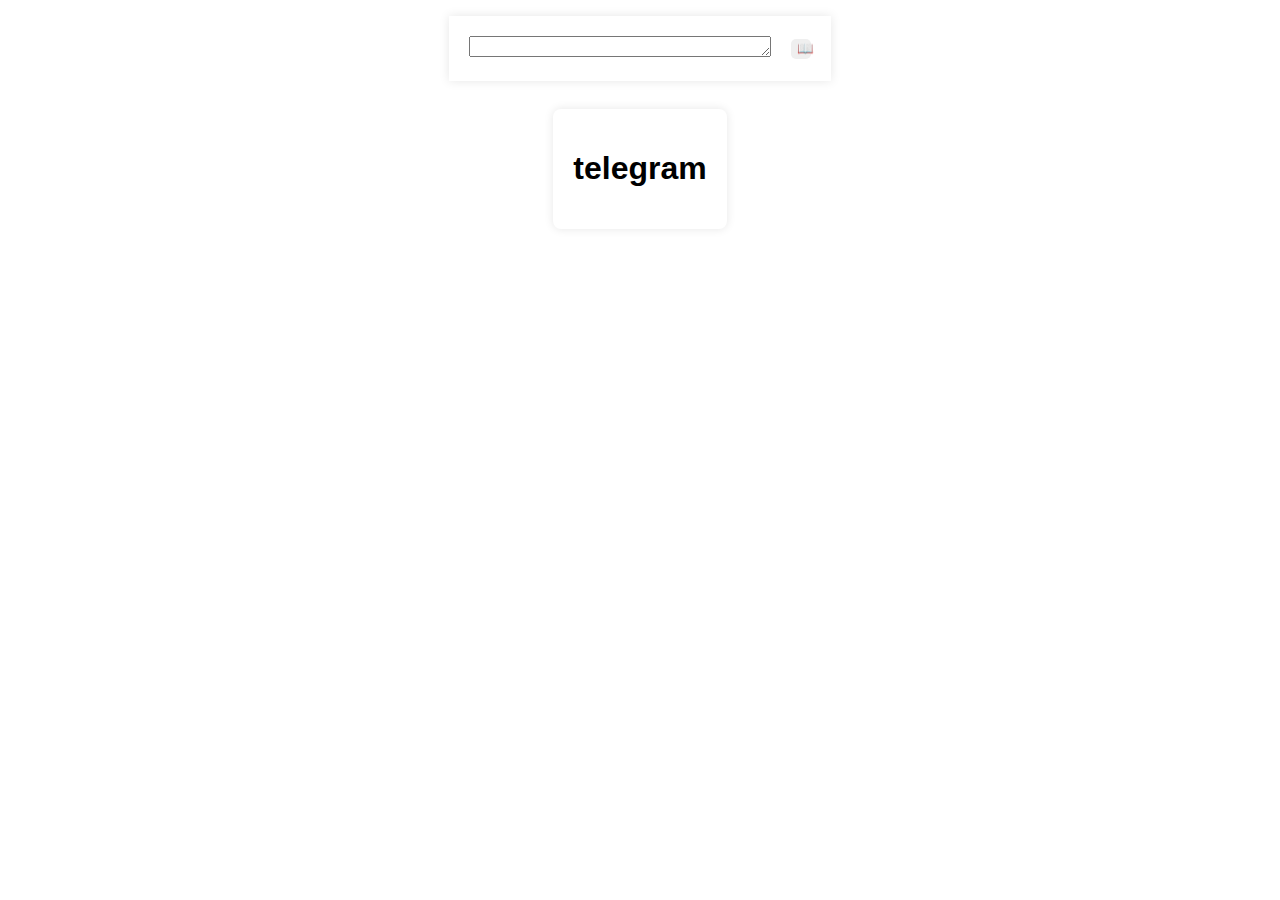
==== index.html @ a11e84e1 "hi" ====
<!DOCTYPE html>
<html lang="en">
<head>
    <meta charset="UTF-8">
    <meta http-equiv="X-UA-Compatible" content="IE=edge">
    <meta name="viewport" content="width=device-width, initial-scale=1.0, maximum-scale=1.0, user-scalable=no">
    <title>Telegram</title>
    <style>
        /* CSS styles go here */
        body {
            font-family: Arial, sans-serif;
            margin-right: 15px;
            margin-left: 15px;
            color: var(--tg-theme-text-color);
            background: var(--tg-theme-bg-color);
            display: flex;
            flex-direction: column;
            align-items: center;
        }

        .container {
            display: flex;
            align-items: center;
            flex-direction: column;
            max-width: 800px;
            margin: 20px auto;
            padding: 20px;
            background: var(--tg-theme-bg-color);
            border-radius: 8px;
            box-shadow: 0 0 10px rgba(0, 0, 0, 0.1);
        }

        .header-container {
            display: flex;
            align-items: center; /* Распределение элементов по ширине */
            margin: 8px auto;
            padding: 20px;
            background: var(--tg-theme-bg-color);
            box-shadow: 0 0 10px rgba(0, 0, 0, 0.1);
        }

        .search-bar {
            margin-right: 20px;
        }

        .filter_button {
            border: 0;
            border-radius: 5px;
            height: 20px;
            width: 20px;
            cursor: pointer;
        }
        }

        /* Add more styles as needed */
    </style>
</head>
<body>
    <header>
        <div class="header-container">
            <div class="search-bar">
                <form id="search">
                    <textarea id="message" name="message" rows="1" cols="35"></textarea>
                </form>
            </div>
            <div class="filter">
                <button class="filter_button">📖</button>
            </div>
        </div>
    </header>
    <div class="container">
        <h1>telegram</h1>
        <!-- Your content goes here -->
        <div id="messages">
            <!-- Display messages from Telegram here -->
        </div>
    </div>

    <script src="https://telegram.org/js/telegram-web-app.js"></script>
    <script>
        // JavaScript code goes here
        document.getElementById('search').addEventListener('submit', function(event) {
            event.preventDefault();
            const message = document.getElementById('message').value;
            // Implement sending message to Telegram API
            // Example: fetch('/send-message', { method: 'POST', body: JSON.stringify({ message }) })
            //   .then(response => response.json())
            //   .then(data => console.log(data))
            //   .catch(error => console.error('Error:', error));
            // You'll need to replace the example with your actual Telegram API endpoint
        });
    </script>
</body>
</html>
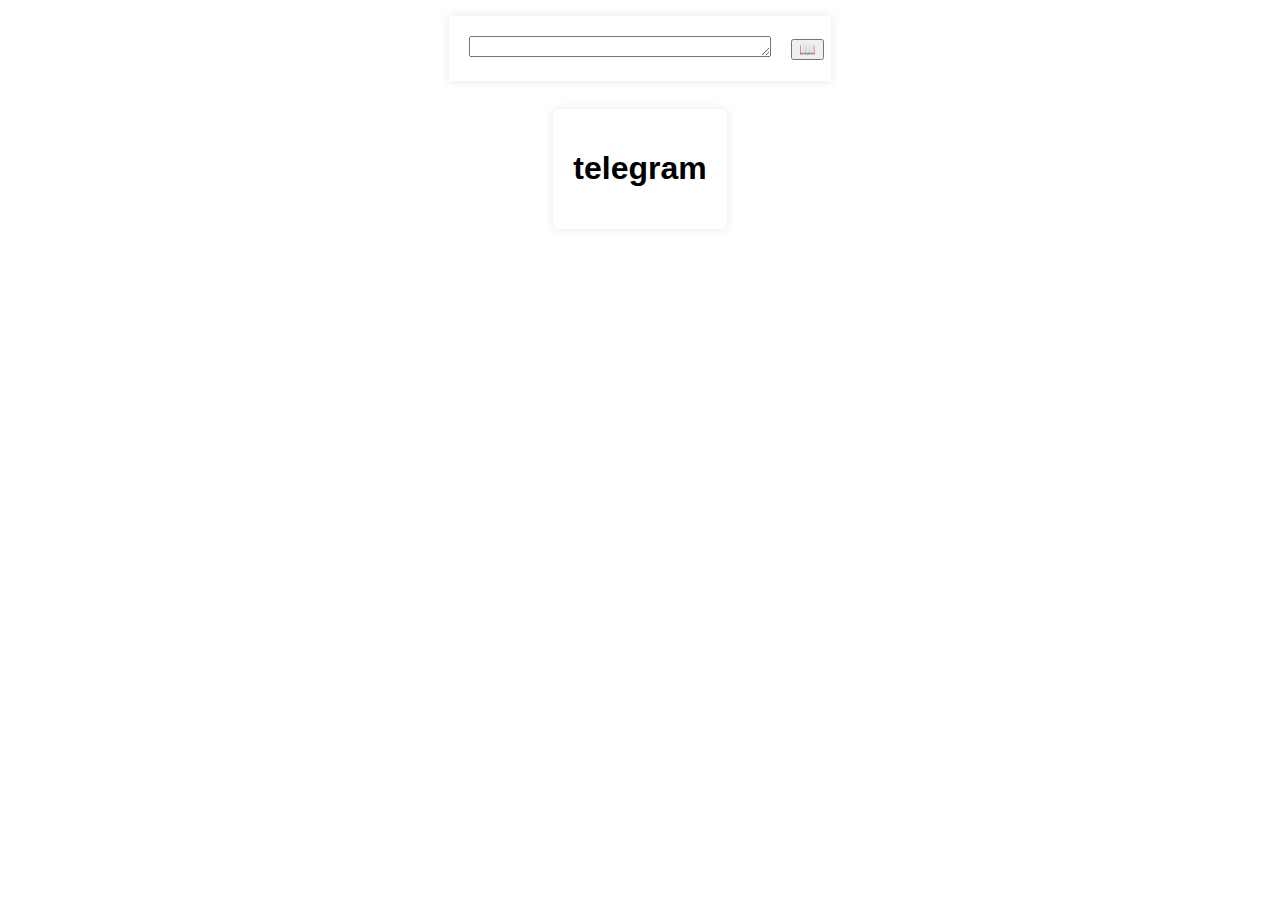
==== commit 30903948: "gg" ====
--- a/index.html
+++ b/index.html
@@ -16,6 +16,7 @@
             display: flex;
             flex-direction: column;
             align-items: center;
+            overflow-x: hidden;
         }
 
         .container {
@@ -43,13 +44,11 @@
             margin-right: 20px;
         }
 
-        .filter_button {
+        .filter {
             border: 0;
             border-radius: 5px;
             height: 20px;
             width: 20px;
-            cursor: pointer;
-        }
         }
 
         /* Add more styles as needed */
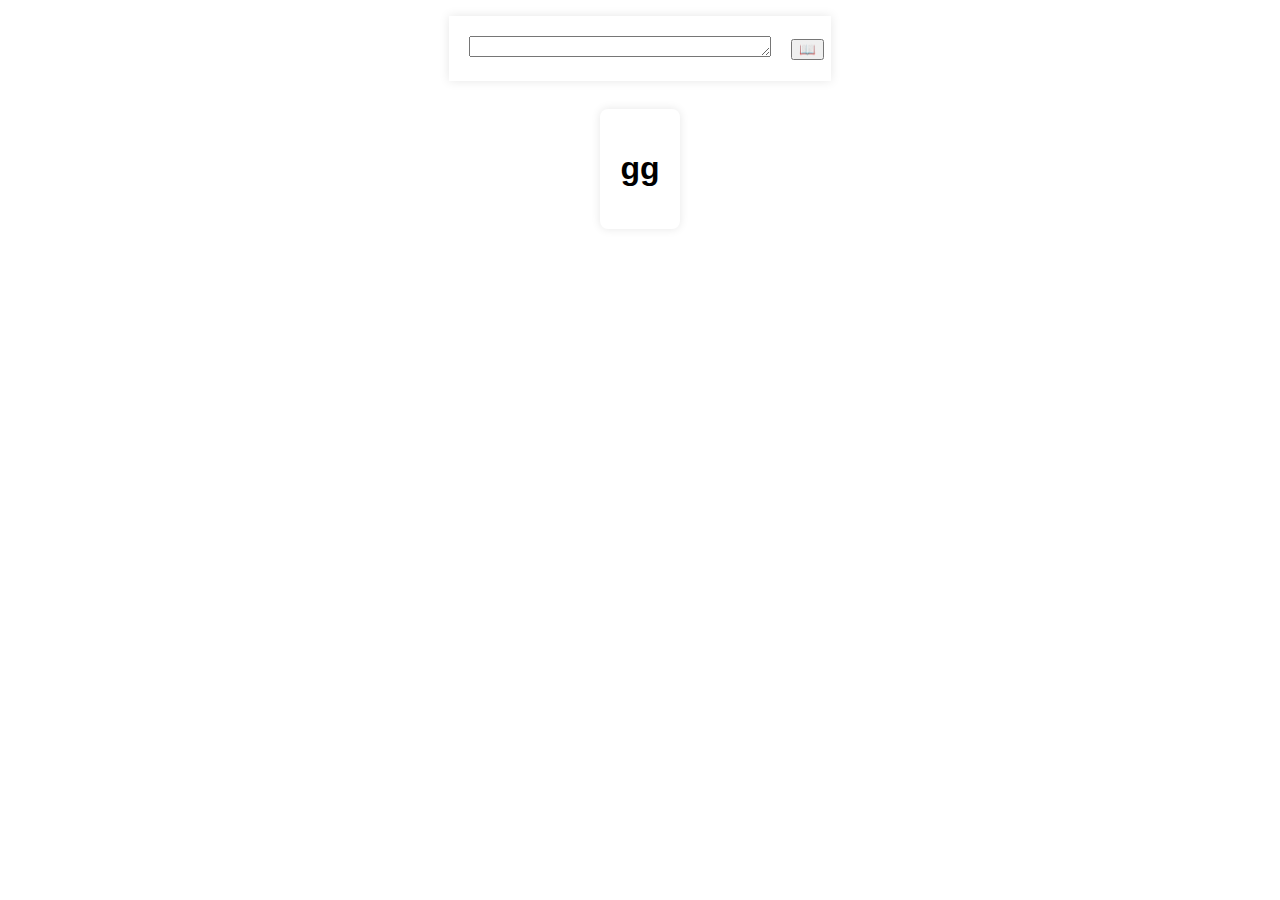
==== commit 220ebee9: "fr" ====
--- a/index.html
+++ b/index.html
@@ -68,7 +68,7 @@
         </div>
     </header>
     <div class="container">
-        <h1>telegram</h1>
+        <h1>gg</h1>
         <!-- Your content goes here -->
         <div id="messages">
             <!-- Display messages from Telegram here -->
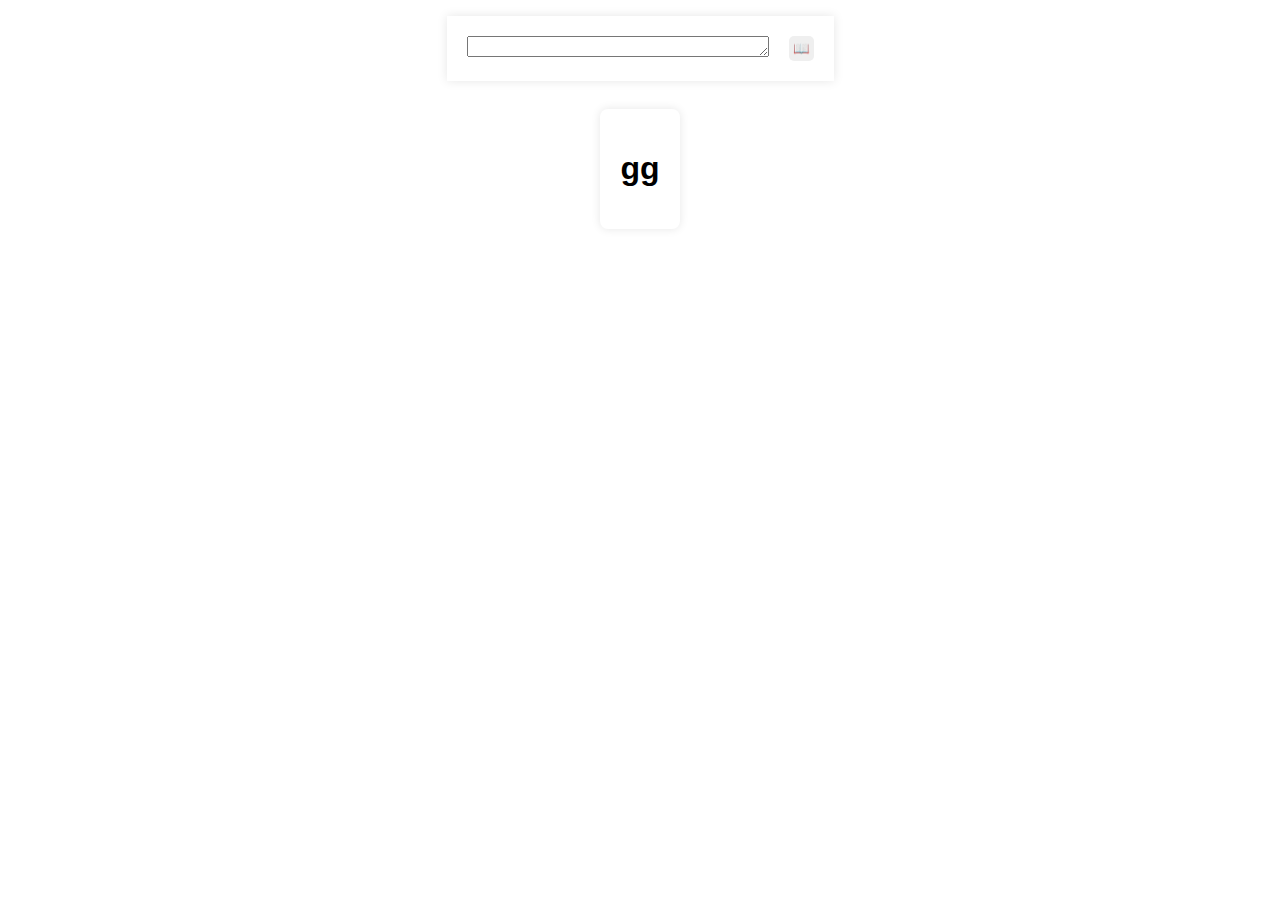
==== commit 5fc4e9eb: "gg" ====
--- a/index.html
+++ b/index.html
@@ -34,6 +34,7 @@
         .header-container {
             display: flex;
             align-items: center; /* Распределение элементов по ширине */
+            justify-content: center;
             margin: 8px auto;
             padding: 20px;
             background: var(--tg-theme-bg-color);
@@ -44,11 +45,16 @@
             margin-right: 20px;
         }
 
-        .filter {
+
+        .filter_button {
             border: 0;
             border-radius: 5px;
-            height: 20px;
-            width: 20px;
+            height: 25px;
+            width: 25px;
+
+            display: flex;
+            align-items: center; /* Распределение элементов по ширине */
+            justify-content: center;
         }
 
         /* Add more styles as needed */
@@ -59,7 +65,7 @@
         <div class="header-container">
             <div class="search-bar">
                 <form id="search">
-                    <textarea id="message" name="message" rows="1" cols="35"></textarea>
+                    <textarea class="message" id="message" name="message" rows="1" cols="35"></textarea>
                 </form>
             </div>
             <div class="filter">
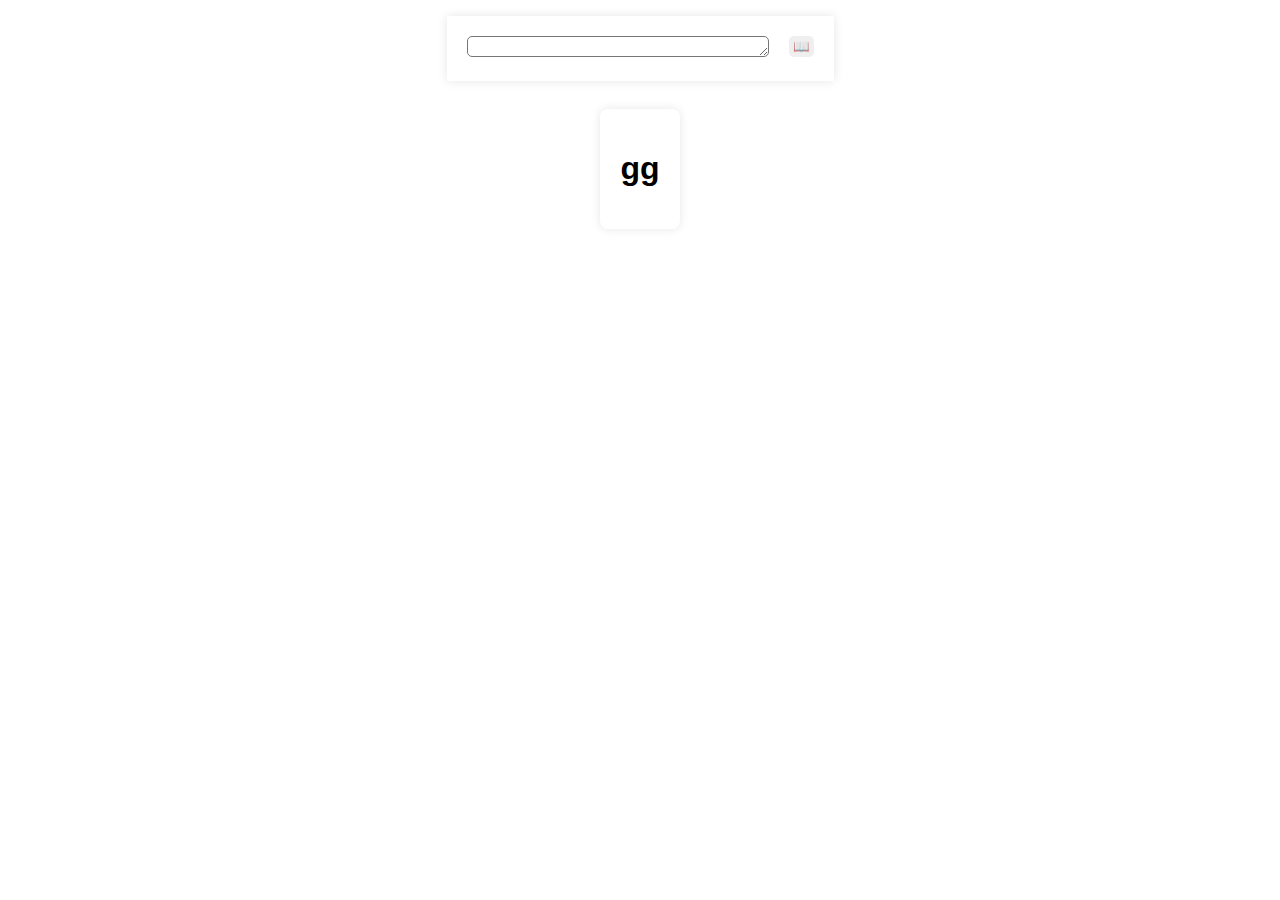
==== commit e5aa7642: "huuui" ====
--- a/index.html
+++ b/index.html
@@ -45,12 +45,17 @@
             margin-right: 20px;
         }
 
+        .message {
+            border-radius: 5px;
+        }
 
         .filter_button {
             border: 0;
             border-radius: 5px;
-            height: 25px;
+            height: 20.8px;
             width: 25px;
+
+            margin-bottom: 4px;
 
             display: flex;
             align-items: center; /* Распределение элементов по ширине */
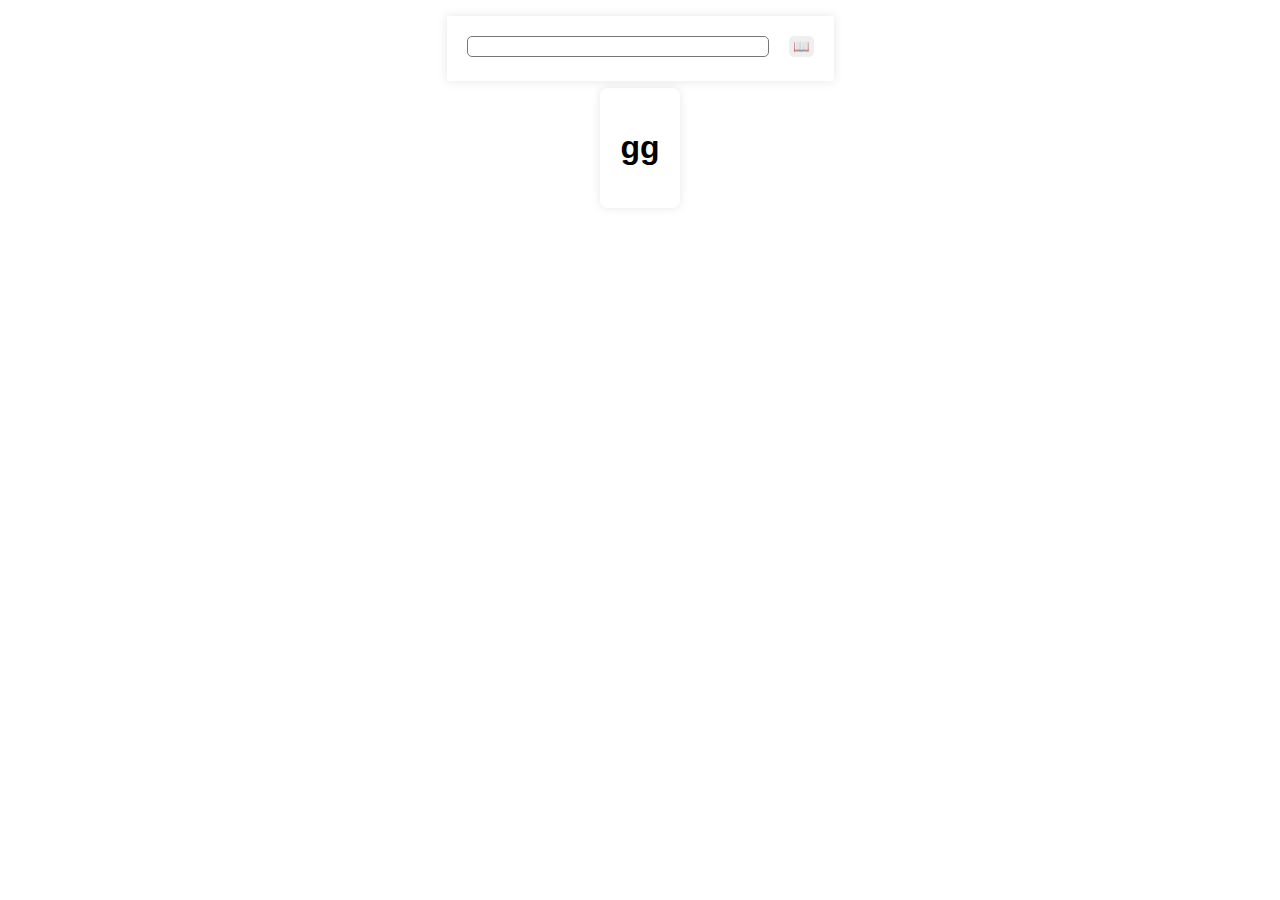
==== commit dac55472: "fr" ====
--- a/index.html
+++ b/index.html
@@ -9,22 +9,29 @@
         /* CSS styles go here */
         body {
             font-family: Arial, sans-serif;
+
             margin-right: 15px;
             margin-left: 15px;
+
             color: var(--tg-theme-text-color);
             background: var(--tg-theme-bg-color);
+
             display: flex;
             flex-direction: column;
             align-items: center;
+
             overflow-x: hidden;
+        }
+
+        header {
+            position: fixed;
         }
 
         .container {
             display: flex;
             align-items: center;
             flex-direction: column;
-            max-width: 800px;
-            margin: 20px auto;
+            margin: 80px auto 20px;
             padding: 20px;
             background: var(--tg-theme-bg-color);
             border-radius: 8px;
@@ -35,10 +42,12 @@
             display: flex;
             align-items: center; /* Распределение элементов по ширине */
             justify-content: center;
+
             margin: 8px auto;
             padding: 20px;
+            box-shadow: 0 0 10px rgba(0, 0, 0, 0.1);
+
             background: var(--tg-theme-bg-color);
-            box-shadow: 0 0 10px rgba(0, 0, 0, 0.1);
         }
 
         .search-bar {
@@ -47,6 +56,7 @@
 
         .message {
             border-radius: 5px;
+            resize: none;
         }
 
         .filter_button {
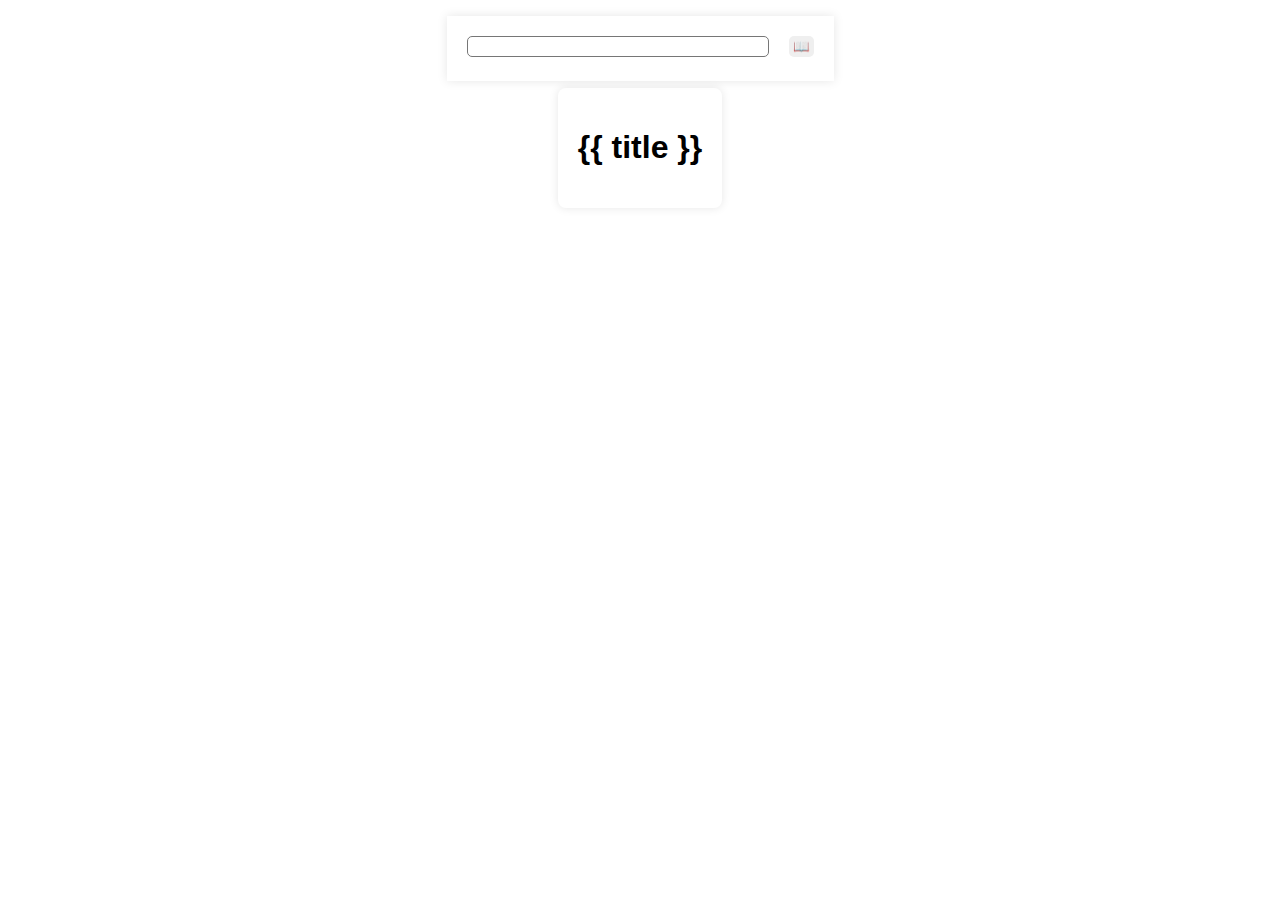
==== commit 479b2342: "hi" ====
--- a/index.html
+++ b/index.html
@@ -89,10 +89,8 @@
         </div>
     </header>
     <div class="container">
-        <h1>gg</h1>
-        <!-- Your content goes here -->
+        <h1>{{ title }}</h1>
         <div id="messages">
-            <!-- Display messages from Telegram here -->
         </div>
     </div>
 
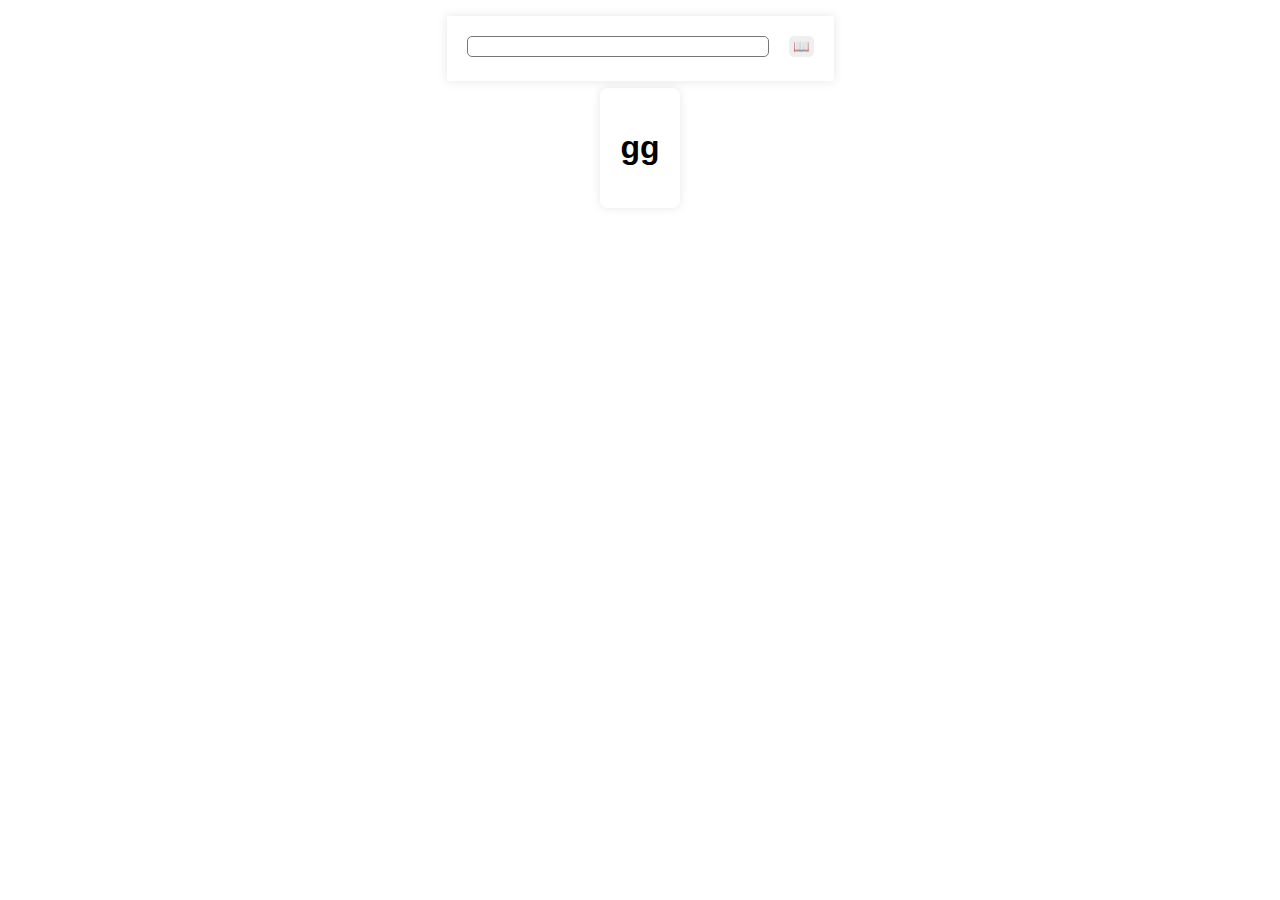
==== commit 929e4b94: "Merge branch 'master' of github.com:Vadimirozz/Vadimirozz.github.io" ====
--- a/index.html
+++ b/index.html
@@ -89,8 +89,10 @@
         </div>
     </header>
     <div class="container">
-        <h1>{{ title }}</h1>
+        <h1>gg</h1>
+        <!-- Your content goes here -->
         <div id="messages">
+            <!-- Display messages from Telegram here -->
         </div>
     </div>
 
